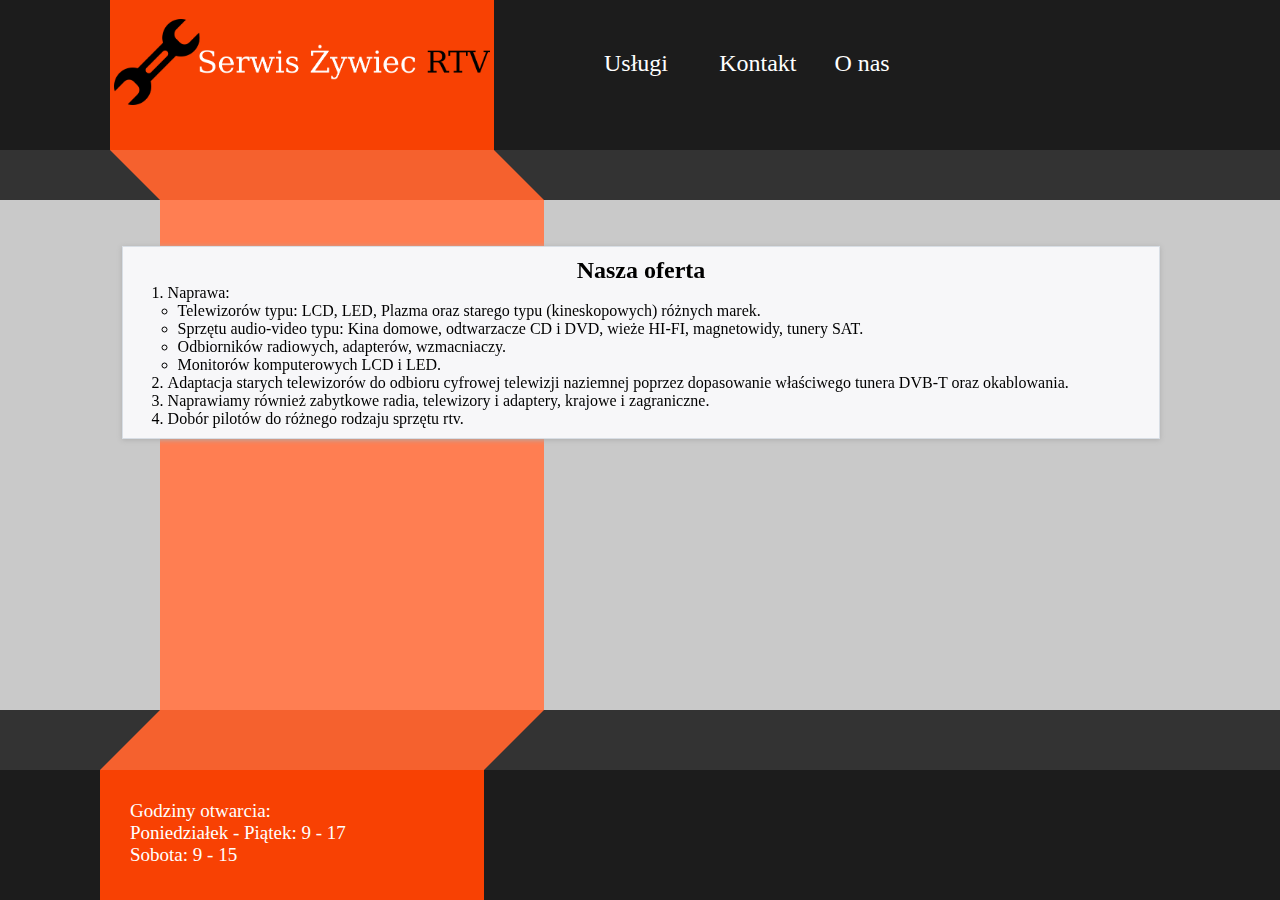
==== www/index.html @ 3d6e542f "Add files via upload" ====
<!DOCTYPE html>
<html lang="pl">
<head>
    <meta charset="UTF-8">
    <title>Serwis Żywiec RTV</title>
    <link rel="stylesheet" href="css/style.css">

</head>
<body>
    <div id="main">
        <div id="logo">
            <div id="box1">
              <div id="logo-img">
                <!-- <img src='img/logo.png'> -->
              </div>
            </div>
            <div id="menu">
              <div class="menu-item">
                  <a href="index.html">Usługi</a>
              </div>
              <div class="menu-item">
                  <a href="index.html">Kontakt</a>
              </div>
              <div class="menu-item">
                  <a href="index.html">O nas</a>
              </div>
            </div>
            <div id="stop"></div>
        </div>

        <div id="logo_dol">
            <div id="box2"></div>
        </div>

        <div id="tresc">

                <div id="tresc-inner">
                    <h2 id="tresc-naglowek">Nasza oferta </h2>
                    <br\>
                    <ol>
                    	<li>Naprawa:</li>
                    	<ul>
                        <li>Telewizorów typu: LCD, LED, Plazma oraz starego typu (kineskopowych) różnych marek. </li>
                    	  <li>Sprzętu audio-video typu: Kina domowe, odtwarzacze CD i DVD, wieże HI-FI, magnetowidy, tunery SAT.</li>
                    	  <li>Odbiorników radiowych, adapterów, wzmacniaczy.</li>
                    	  <li>Monitorów komputerowych LCD i LED.</li>
                    	</ul>
                    	<li>Adaptacja starych telewizorów do odbioru cyfrowej telewizji naziemnej poprzez dopasowanie właściwego tunera DVB-T oraz okablowania.</li>
                    	<li>Naprawiamy również zabytkowe radia, telewizory i adaptery, krajowe i zagraniczne.</li>
                    	<li>Dobór pilotów do różnego rodzaju sprzętu rtv.</li>
                    </ol>

                </div>

        </div>

        <div id="box-cialo"></div>

        <footer>
        <div id="stopka1">
            <div id="box3"></div>
        </div>

          <div id="stopka2">
              <div id="box4">
                <p id='stopka-info'>Godziny otwarcia:<br/>
                                    Poniedziałek - Piątek: 9 - 17<br/>
                                    Sobota: 9 - 15</p>
              </div>
              <div id="stop"></div>
          </div>
        </footer>

    </div>
</body>
</html>
---- www/css/style.css ----
*{
    padding: 0;
    margin: 0;
}

html, body {
    max-width: 100%;
    min-width: 500px;
    overflow-x: hidden;
    /*background-image: url("../img/tlo.png");*/
    background-color: #c9c9c9;
}

#main{
    height: 100%;
    width: 100%;
}

#logo{
    margin: auto;
    width: 100%;
    height: 150px;
    background-color: #1c1c1c;
    position: relative;
    z-index: 1;
}

#box1{
    width: 30%;
    max-width: 30%;
    min-width: 200px;
    height: 150px;
    margin-left: 110px;
    background-color: #f84103;
    position: relative;
    z-index: 1;
    float: left;
}

#menu{
    width: 30%;
    max-width: 30%;
    min-width: 200px;
    height: 150px;
    margin-left: 110px;
    background-color: transparent;
    position: relative;
    z-index: 1;
    float: left;
}

.menu-item{
  font-size: 24px;
  color: white;
  width: 30%;
  min-width: 100px;
  position: relative;
  top: 50px;
  float: left;
}

#logo-img{
    background-image: url("../img/logo.png");
    background-repeat: no-repeat;
    background-size: contain;
    background-origin: content-box;
    max-width: 100%;
    min-width: 200px;
    max-height: 100%;
    min-height: 150px;
    padding-top: 5%;
    padding-left: 1%;
    padding-right: 1%;
    /*object-fit: cover;*/
    overflow: hidden;
}

#logo_dol{
    margin: auto;
    width: 100%;
    height: 50px;
    background-color: #333;
    position: relative;
    z-index: 1;
}

#box2{
    height: 50px;
    width: 30%;
    min-width: 200px;
    background-color: #F5612E;
    margin-left: 135px;
    transform: skewX(45deg);
    -moz-transform: skewX(45deg);
    -webkit-transform: skewX(45deg);
    position: relative;
    z-index: 1;
}

#tresc{
    margin: auto;
    width: 90%;
    height: 100%;

}

#box-cialo{
    min-width: 200px;
    max-width: 30%;
    min-height: 100%;
    margin-left: 160px;
    background-color: #ff7e52;
    position:fixed !important;
    position:absolute;
    top:0;
    right:0;
    bottom:0;
    left:0;
    z-index: 0;
}

#tresc-inner{
    /*height: 100px;*/
    width: inherit;
    border: 1px solid #d8dee5;
    box-shadow: 0 1px 5px #adadad;
    background-color: #f7f7f9;
    float: left;
    margin-left: 5%;
    margin-right: 10%;
    margin-top: 4%;
    margin-bottom: 2%;
    padding-top: 10px;
    padding-bottom: 10px;
    position: relative;
    z-index: 1;
}

#stopka1{
    width: 100%;
    height: 60px;
    background-color: #333;
    clear: both;
    position: fixed;
    bottom: 130px;
    z-index: 1;
}

#box3{
    height: 60px;
    width: 30%;
    min-width: 200px;
    background-color: #F5612E;
    margin-left: 130px;
    transform: skewX(-45deg);
    -moz-transform: skewX(-45deg);
    -webkit-transform: skewX(-45deg);
    position: relative;
    z-index: 1;
}

#stopka2{
    width: 100%;
    min-height: 130px;
    background-color: #1c1c1c;
    clear: both;
    position: fixed;
    bottom: 0px;
    z-index: 1;
}

#box4{
    width: 30%;
    min-width: 200px;
    min-height: 130px;
    margin-left: 100px;
    background-color: #f84103;
    position: relative;
    bottom:0px;
    z-index: 1;
    float: left;
}

#stop
{
    position: relative;
    clear: both;
}

#tarcze{
    padding-top: 5%;
    padding-left: 2%;
    min-height: 50px;
    min-width: 50px;
    max-height: 100px;
    max-width: 100px;
}

#miniaturka{
    margin: auto;
    max-height: 390px;
    max-width: 390px;
}

#stopka-info{
    padding-top: 30px;
    padding-left: 30px;
    padding-right: 30px;
    color: white;
    font-size: 19px;
    vertical-align: baseline;
}

#tech{
    padding-top: 10%;
    color: white;
    font-size: 19px;
    vertical-align: baseline;
}

#tresc-naglowek{
  /*font-size: 20px;*/
  text-align: center;
}

ol{
    color: black;
    /*list-style-type: none;*/
    margin-left: 45px;
    margin-right: 10px;
}
ul{
  margin-left: 10px;
}

a{
  color: white;
  text-decoration: none;
}

a:visited{
  color: white;
  text-decoration: none;
}
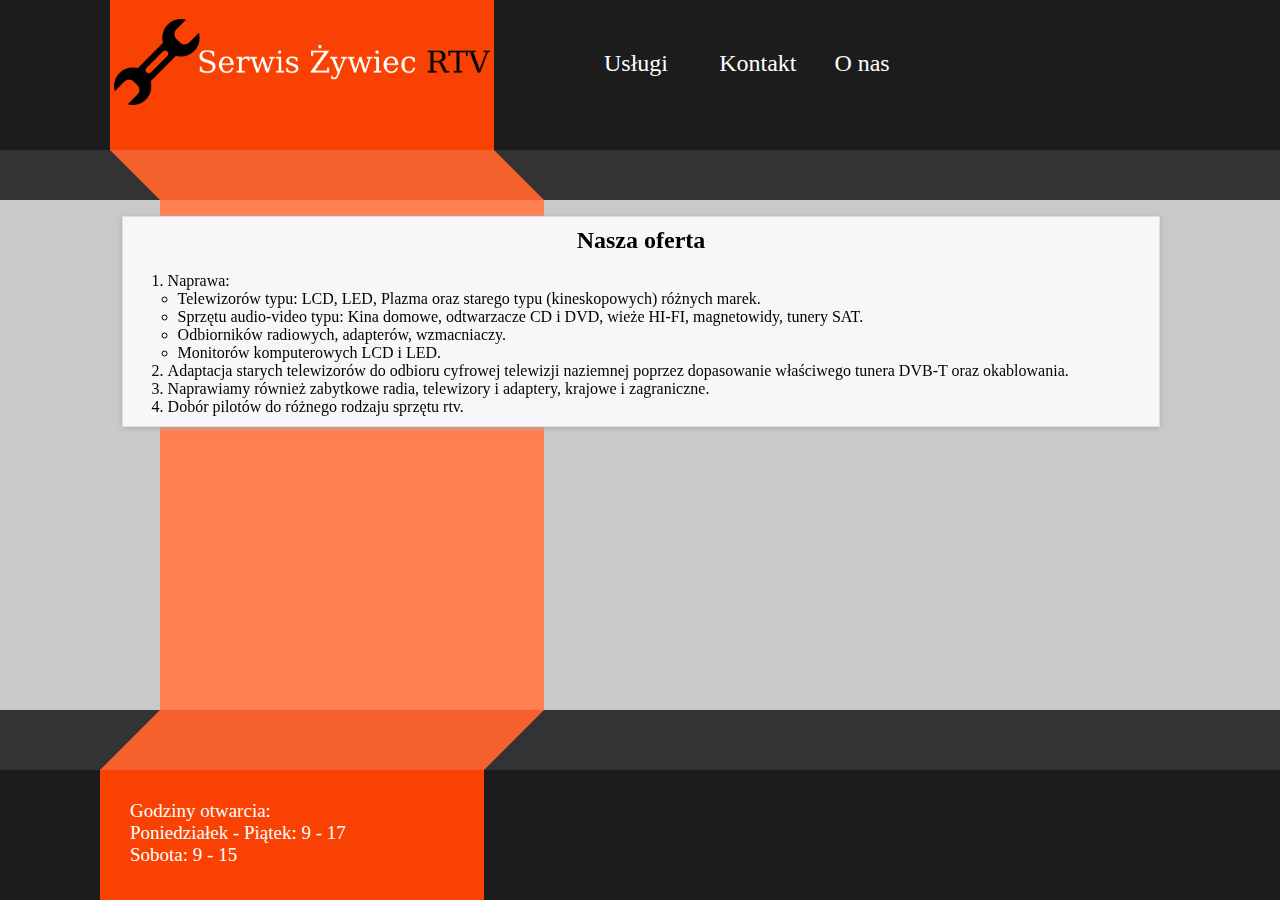
==== commit b4f078ab: "Add files via upload" ====
--- a/www/index.html
+++ b/www/index.html
@@ -19,10 +19,10 @@
                   <a href="index.html">Usługi</a>
               </div>
               <div class="menu-item">
-                  <a href="index.html">Kontakt</a>
+                  <a href="kontakt.html">Kontakt</a>
               </div>
               <div class="menu-item">
-                  <a href="index.html">O nas</a>
+                  <a href="onas.html">O nas</a>
               </div>
             </div>
             <div id="stop"></div>
@@ -36,7 +36,7 @@
 
                 <div id="tresc-inner">
                     <h2 id="tresc-naglowek">Nasza oferta </h2>
-                    <br\>
+                    <br>
                     <ol>
                     	<li>Naprawa:</li>
                     	<ul>
@@ -56,21 +56,20 @@
 
         <div id="box-cialo"></div>
 
-        <footer>
-        <div id="stopka1">
-            <div id="box3"></div>
-        </div>
+    </div>
+    <footer>
+    <div id="stopka1">
+        <div id="box3"></div>
+    </div>
 
-          <div id="stopka2">
-              <div id="box4">
-                <p id='stopka-info'>Godziny otwarcia:<br/>
-                                    Poniedziałek - Piątek: 9 - 17<br/>
-                                    Sobota: 9 - 15</p>
-              </div>
-              <div id="stop"></div>
+      <div id="stopka2">
+          <div id="box4">
+            <p id='stopka-info'>Godziny otwarcia:<br/>
+                                Poniedziałek - Piątek: 9 - 17<br/>
+                                Sobota: 9 - 15</p>
           </div>
-        </footer>
-
-    </div>
+          <div id="stop"></div>
+      </div>
+    </footer>
 </body>
 </html>
--- a/www/css/style.css
+++ b/www/css/style.css
@@ -71,6 +71,7 @@
     padding-top: 5%;
     padding-left: 1%;
     padding-right: 1%;
+    padding-bottom: 1%;
     /*object-fit: cover;*/
     overflow: hidden;
 }
@@ -129,11 +130,11 @@
     margin-left: 5%;
     margin-right: 10%;
     margin-top: 4%;
-    margin-bottom: 2%;
+    bottom: 30px;
     padding-top: 10px;
     padding-bottom: 10px;
     position: relative;
-    z-index: 1;
+    z-index: 2;
 }
 
 #stopka1{
@@ -141,7 +142,7 @@
     height: 60px;
     background-color: #333;
     clear: both;
-    position: fixed;
+    position: absolute;
     bottom: 130px;
     z-index: 1;
 }
@@ -164,7 +165,7 @@
     min-height: 130px;
     background-color: #1c1c1c;
     clear: both;
-    position: fixed;
+    position: absolute;
     bottom: 0px;
     z-index: 1;
 }
@@ -185,21 +186,6 @@
 {
     position: relative;
     clear: both;
-}
-
-#tarcze{
-    padding-top: 5%;
-    padding-left: 2%;
-    min-height: 50px;
-    min-width: 50px;
-    max-height: 100px;
-    max-width: 100px;
-}
-
-#miniaturka{
-    margin: auto;
-    max-height: 390px;
-    max-width: 390px;
 }
 
 #stopka-info{
@@ -211,17 +197,24 @@
     vertical-align: baseline;
 }
 
-#tech{
-    padding-top: 10%;
-    color: white;
-    font-size: 19px;
-    vertical-align: baseline;
-}
-
 #tresc-naglowek{
   /*font-size: 20px;*/
   text-align: center;
 }
+
+.tresc-info{
+  /*font-size: 20px;*/
+  text-align: center;
+  color: black;
+}
+
+.tresc-info-2{
+  /*font-size: 20px;*/
+  text-align: left;
+  color: black;
+  padding-left: 2%;
+}
+
 
 ol{
     color: black;
